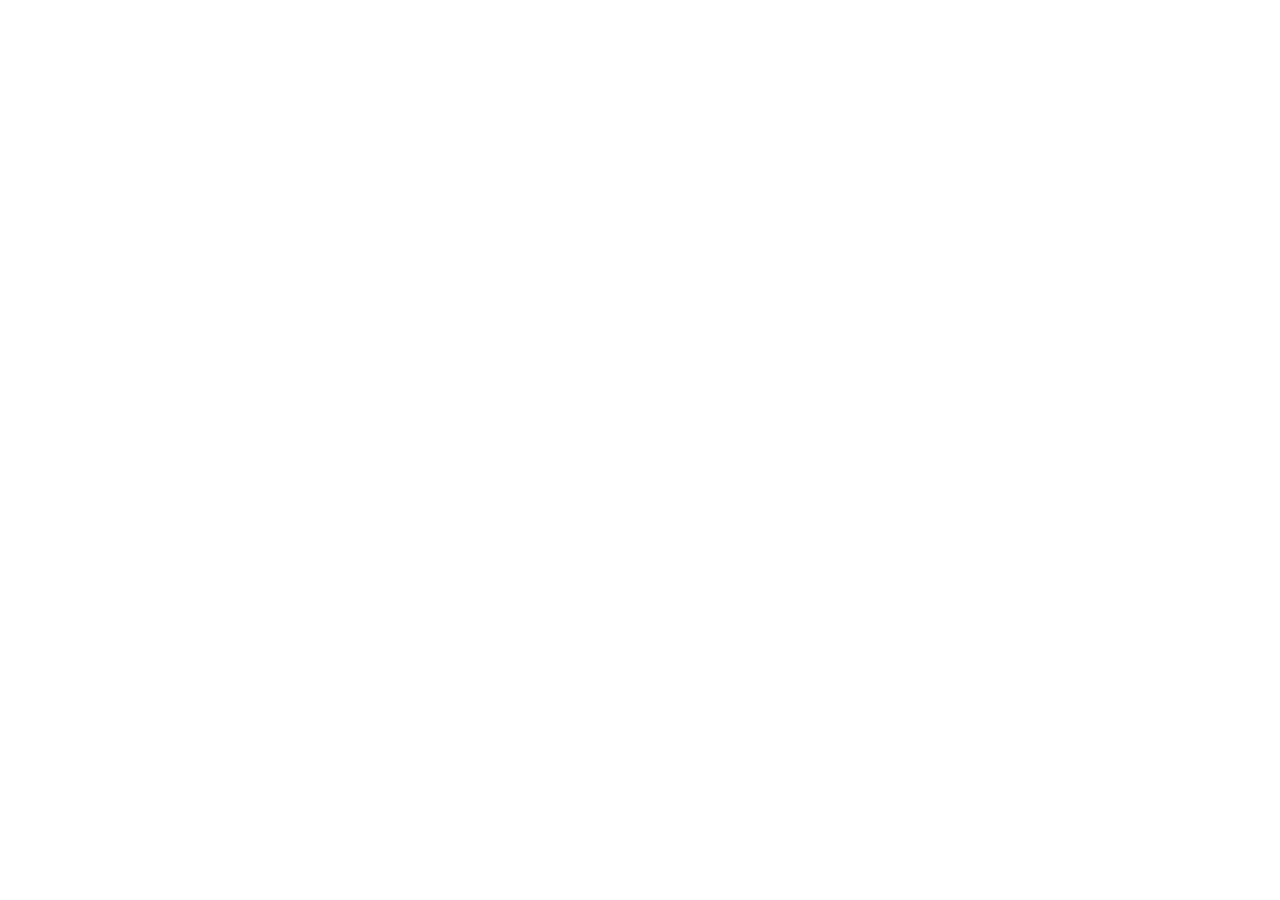
==== D3 Intro Assignment/index.html @ 29c5966b "Add files via upload" ====
<!DOCTYPE html>
<html lang="en">
    <head>
        <meta charset="utf-8">
        <title>HW Template</title>
        <link rel="stylesheet" href="https://fonts.googleapis.com/css?family=Source+Sans+3">
        <link rel="stylesheet" href="./style.css">
    </head>
    <body>
        <script src="https://d3js.org/d3.v7.min.js"></script>
        <script src="./main.js"></script>       
    </body>
</html>
---- D3 Intro Assignment/style.css ----
/* TBD*/
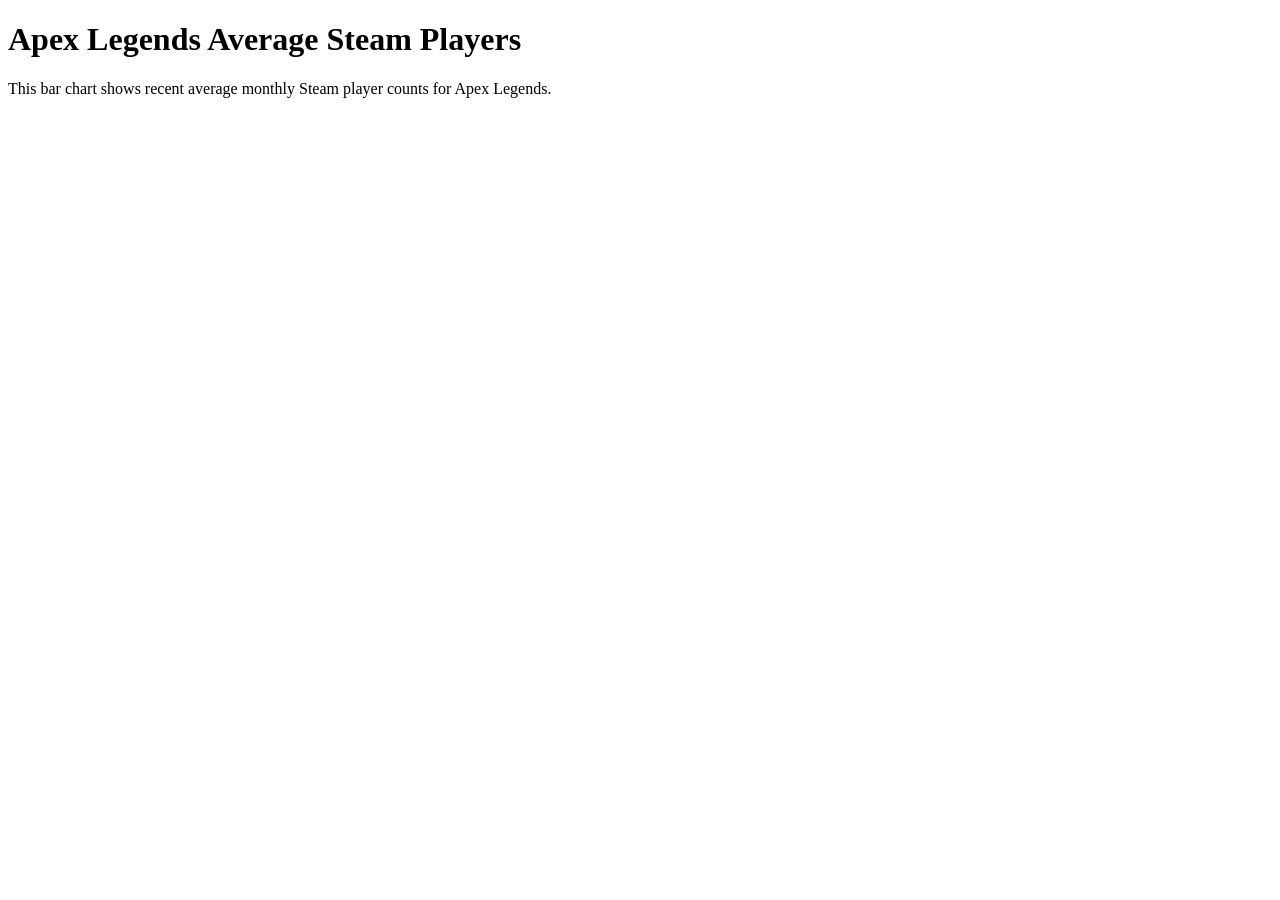
==== commit 21d02db7: "Revise index.html for Apex Legends chart Updated the title and added content for the Apex Legends pl" ====
--- a/D3 Intro Assignment/index.html
+++ b/D3 Intro Assignment/index.html
@@ -1,13 +1,19 @@
 <!DOCTYPE html>
 <html lang="en">
-    <head>
-        <meta charset="utf-8">
-        <title>HW Template</title>
-        <link rel="stylesheet" href="https://fonts.googleapis.com/css?family=Source+Sans+3">
-        <link rel="stylesheet" href="./style.css">
-    </head>
-    <body>
-        <script src="https://d3js.org/d3.v7.min.js"></script>
-        <script src="./main.js"></script>       
-    </body>
-</html>+  <head>
+    <meta charset="utf-8">
+    <title>Apex Legends Steam Player Chart</title>
+    <link rel="stylesheet" href="https://fonts.googleapis.com/css?family=Source+Sans+3">
+    <link rel="stylesheet" href="./style.css">
+  </head>
+
+  <body>
+    <h1>Apex Legends Average Steam Players</h1>
+    <p>This bar chart shows recent average monthly Steam player counts for Apex Legends.</p>
+
+    <div id="chart"></div>
+
+    <script src="https://d3js.org/d3.v7.min.js"></script>
+    <script src="./main.js"></script>
+  </body>
+</html>
